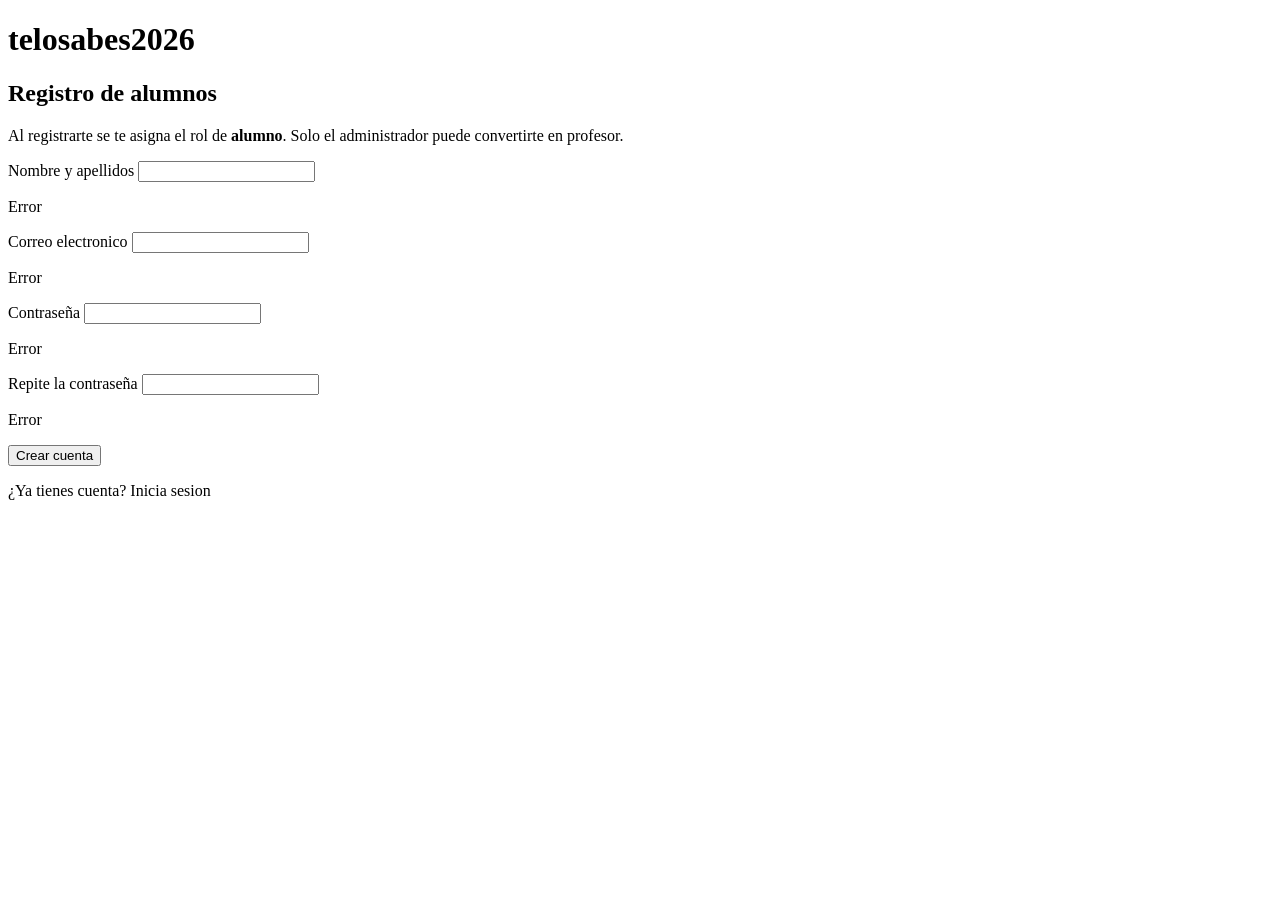
==== src/main/resources/templates/registro.html @ e7178aa4 "Anadir Spring Security con roles de administrador, profesor y alumno" ====
<!DOCTYPE html>
<html xmlns:th="http://www.thymeleaf.org" lang="es">
<head>
    <meta charset="UTF-8">
    <meta name="viewport" content="width=device-width, initial-scale=1">
    <title>Registro de alumnos | telosabes2026</title>
    <link rel="stylesheet" th:href="@{/css/estilos.css}">
</head>
<body class="pagina-auth">

<main class="caja-auth">
    <h1>telosabes2026</h1>
    <h2>Registro de alumnos</h2>
    <p class="ayuda">Al registrarte se te asigna el rol de <strong>alumno</strong>.
        Solo el administrador puede convertirte en profesor.</p>

    <form th:action="@{/registro}" th:object="${registroForm}" method="post">

        <label for="nombre">Nombre y apellidos</label>
        <input type="text" id="nombre" th:field="*{nombre}" maxlength="60"
               th:classappend="${#fields.hasErrors('nombre')} ? 'con-error'">
        <p class="error-campo" th:if="${#fields.hasErrors('nombre')}" th:errors="*{nombre}">Error</p>

        <label for="email">Correo electronico</label>
        <input type="text" id="email" th:field="*{email}" maxlength="120"
               th:classappend="${#fields.hasErrors('email')} ? 'con-error'">
        <p class="error-campo" th:if="${#fields.hasErrors('email')}" th:errors="*{email}">Error</p>

        <label for="clave">Contraseña</label>
        <input type="password" id="clave" th:field="*{clave}"
               th:classappend="${#fields.hasErrors('clave')} ? 'con-error'">
        <p class="error-campo" th:if="${#fields.hasErrors('clave')}" th:errors="*{clave}">Error</p>

        <label for="claveRepetida">Repite la contraseña</label>
        <input type="password" id="claveRepetida" th:field="*{claveRepetida}"
               th:classappend="${#fields.hasErrors('claveRepetida')} ? 'con-error'">
        <p class="error-campo" th:if="${#fields.hasErrors('claveRepetida')}" th:errors="*{claveRepetida}">Error</p>

        <button class="boton" type="submit">Crear cuenta</button>
    </form>

    <p class="pie-auth">¿Ya tienes cuenta? <a th:href="@{/login}">Inicia sesion</a></p>
</main>

</body>
</html>
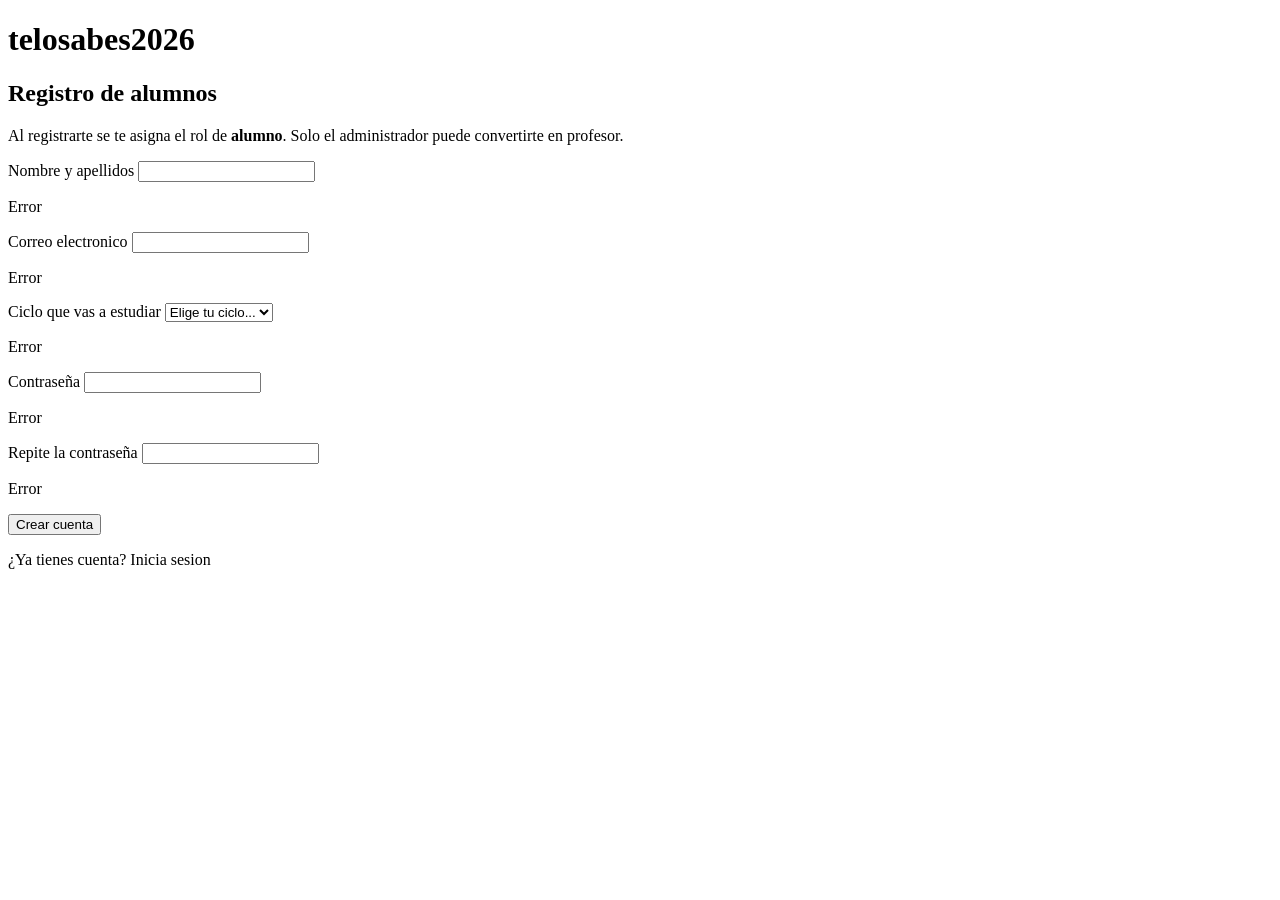
==== commit 1a6a481c: "Anadir la entidad Ciclo y elegir el ciclo en el registro de alumnos" ====
--- a/src/main/resources/templates/registro.html
+++ b/src/main/resources/templates/registro.html
@@ -26,6 +26,14 @@
                th:classappend="${#fields.hasErrors('email')} ? 'con-error'">
         <p class="error-campo" th:if="${#fields.hasErrors('email')}" th:errors="*{email}">Error</p>
 
+        <label for="cicloId">Ciclo que vas a estudiar</label>
+        <select id="cicloId" th:field="*{cicloId}"
+                th:classappend="${#fields.hasErrors('cicloId')} ? 'con-error'">
+            <option value="">Elige tu ciclo...</option>
+            <option th:each="c : ${ciclos}" th:value="${c.id}" th:text="${c.etiqueta}">DAM</option>
+        </select>
+        <p class="error-campo" th:if="${#fields.hasErrors('cicloId')}" th:errors="*{cicloId}">Error</p>
+
         <label for="clave">Contraseña</label>
         <input type="password" id="clave" th:field="*{clave}"
                th:classappend="${#fields.hasErrors('clave')} ? 'con-error'">
